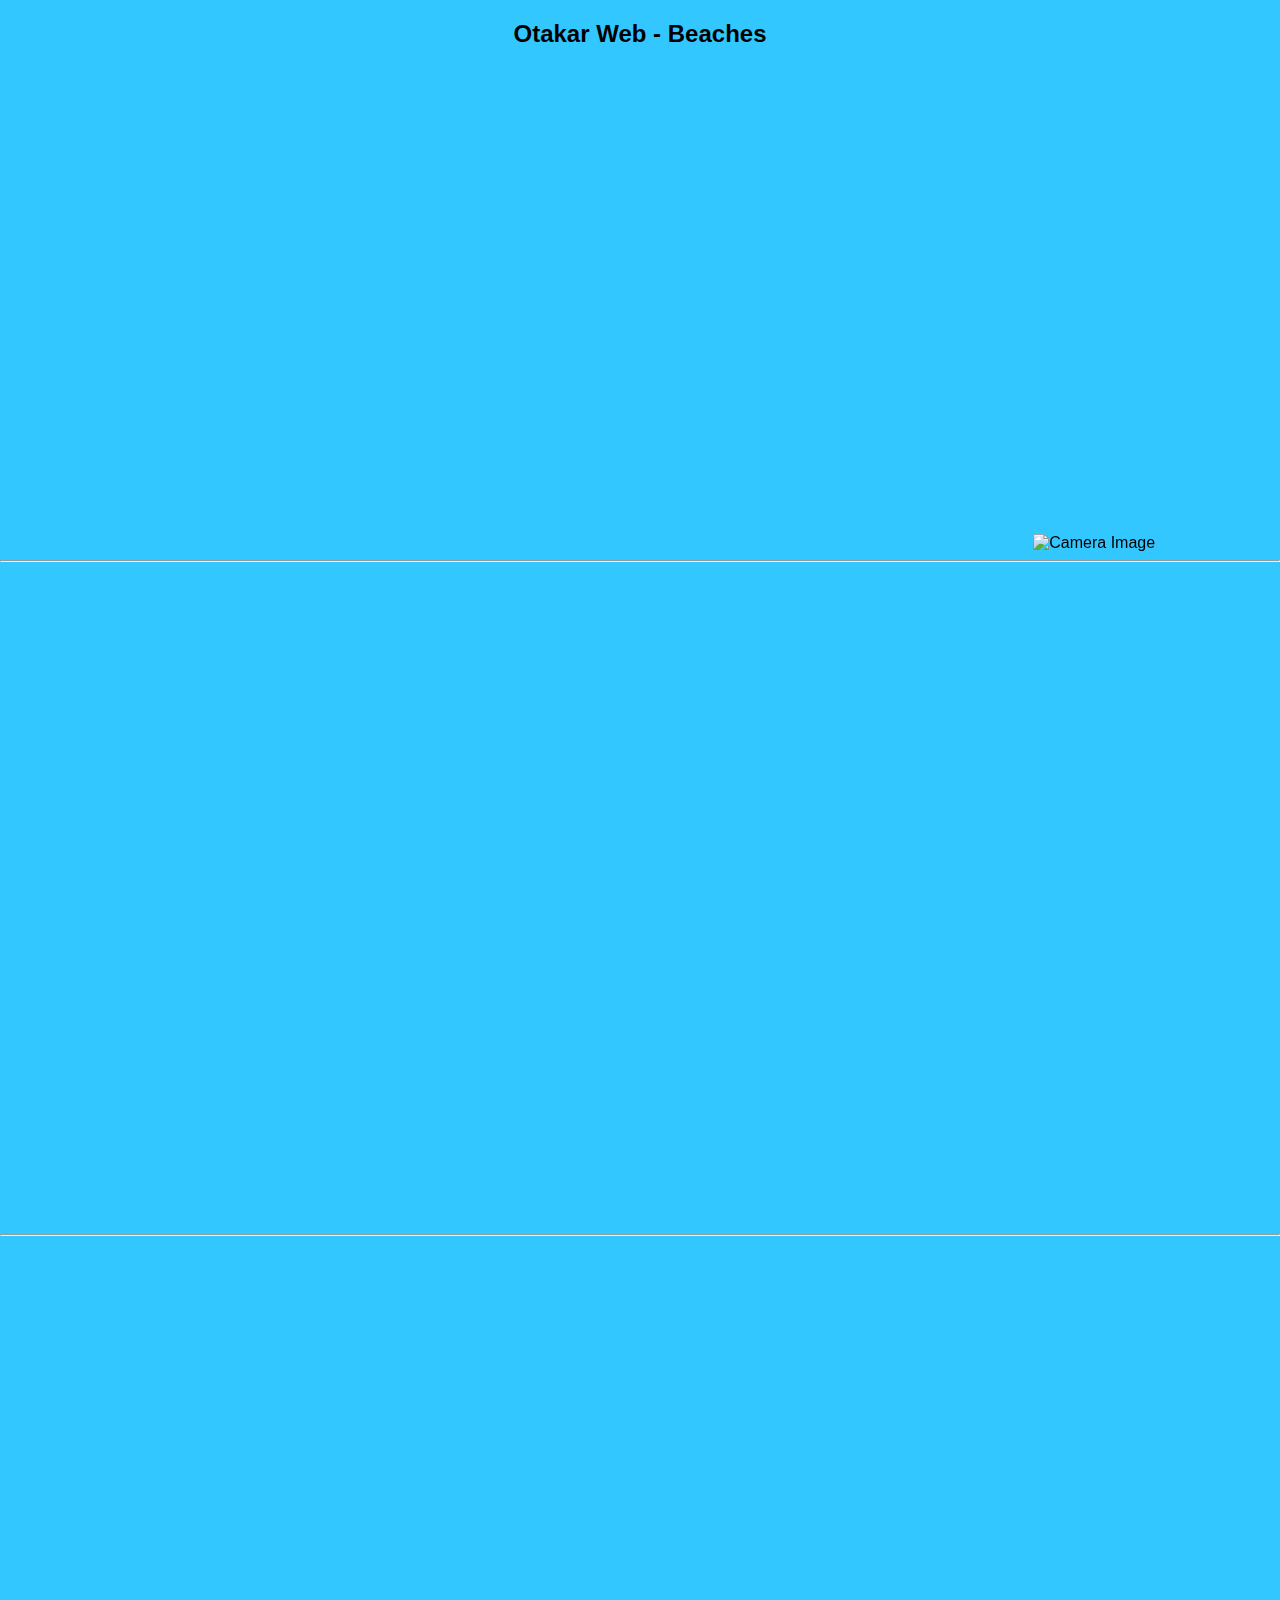
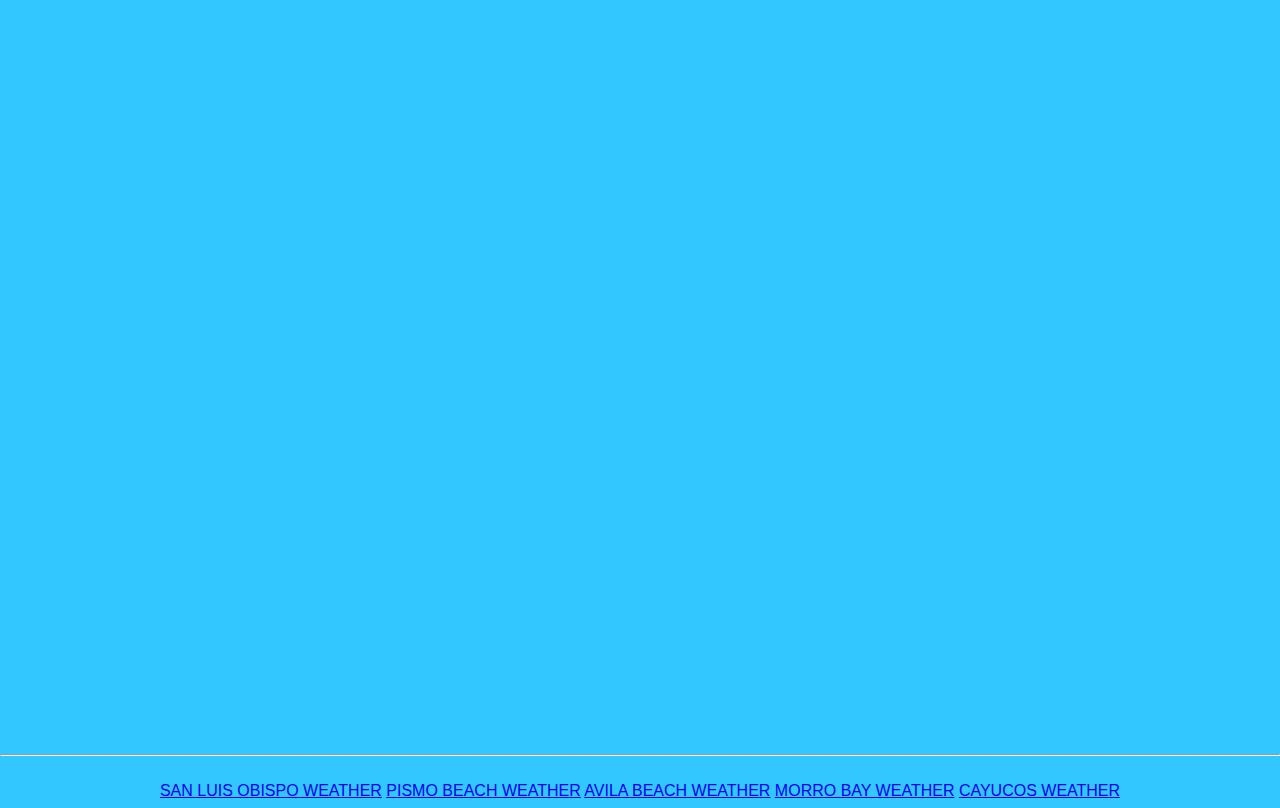
==== index.html @ acf7f8b9 "Update index.html" ====
<!DOCTYPE html>
<html>
<head>
<style>
body {background-color: #33C7FF; margin-left: auto; margin-right: auto; text-align:center; font-family: Tahoma, Geneva, sans-serif;}
h1   {color: black; text-align: center;}
p    {color: black; style: bold;}
</style>
</head>
<body>

<h2>Otakar Web - Beaches</h2>


<iframe width="904" height="480" src="https://embed.cdn-surfline.com/cam/58349f11e411dc743a5d52cf.html" frameborder="0" allow="autoplay; muted; encrypted-media; picture-in-picture" allowfullscreen></iframe>
<img src="http://71.93.60.122:4000/mjpg/video.mjpg?resolution=704x480" height="480" width="704" alt="Camera Image">
<br>
 <hr>
 <br>
 <iframe width="560" height="315" src="https://www.youtube-nocookie.com/embed/k--zJFObUjc?controls=0&autoplay=1" frameborder="0" allow="autoplay; muted; encrypted-media; picture-in-picture" allowfullscreen></iframe>
<iframe width="560" height="315" src="https://www.youtube-nocookie.com/embed/CFNxVVSH5cc?controls=0&autoplay=1" frameborder="0" allow="autoplay; muted; encrypted-media; picture-in-picture" allowfullscreen></iframe>
<iframe width="560" height="315" src="https://www.youtube-nocookie.com/embed/PHjb-u0VcWk?controls=0&autoplay=1" frameborder="0" allow="autoplay; muted; encrypted-media; picture-in-picture" allowfullscreen></iframe>
<br>
 <hr>
 <br>
<iframe width="1920" height="1080" src="https://www.youtube-nocookie.com/embed/wbFk3rJFkUI?controls=0&autoplay=1" frameborder="0" allow="autoplay; muted; encrypted-media; picture-in-picture" allowfullscreen></iframe>

 <br>
 <hr>
 <br>

<a class="weatherwidget-io" href="https://forecast7.com/en/35d28n120d66/san-luis-obispo/?unit=us" data-label_1="SAN LUIS OBISPO" data-label_2="WEATHER" data-theme="original" >SAN LUIS OBISPO WEATHER</a>
<script>
!function(d,s,id){var js,fjs=d.getElementsByTagName(s)[0];if(!d.getElementById(id)){js=d.createElement(s);js.id=id;js.src='https://weatherwidget.io/js/widget.min.js';fjs.parentNode.insertBefore(js,fjs);}}(document,'script','weatherwidget-io-js');
</script>

<a class="weatherwidget-io" href="https://forecast7.com/en/35d14n120d64/pismo-beach/?unit=us" data-label_1="PISMO BEACH" data-label_2="WEATHER" data-theme="original" >PISMO BEACH WEATHER</a>
<script>
!function(d,s,id){var js,fjs=d.getElementsByTagName(s)[0];if(!d.getElementById(id)){js=d.createElement(s);js.id=id;js.src='https://weatherwidget.io/js/widget.min.js';fjs.parentNode.insertBefore(js,fjs);}}(document,'script','weatherwidget-io-js');
</script>

<a class="weatherwidget-io" href="https://forecast7.com/en/35d18n120d73/avila-beach/?unit=us" data-label_1="AVILA BEACH" data-label_2="WEATHER" data-theme="original" >AVILA BEACH WEATHER</a>
<script>
!function(d,s,id){var js,fjs=d.getElementsByTagName(s)[0];if(!d.getElementById(id)){js=d.createElement(s);js.id=id;js.src='https://weatherwidget.io/js/widget.min.js';fjs.parentNode.insertBefore(js,fjs);}}(document,'script','weatherwidget-io-js');
</script>

<a class="weatherwidget-io" href="https://forecast7.com/en/35d37n120d85/morro-bay/?unit=us" data-label_1="MORRO BAY" data-label_2="WEATHER" data-theme="original" >MORRO BAY WEATHER</a>
<script>
!function(d,s,id){var js,fjs=d.getElementsByTagName(s)[0];if(!d.getElementById(id)){js=d.createElement(s);js.id=id;js.src='https://weatherwidget.io/js/widget.min.js';fjs.parentNode.insertBefore(js,fjs);}}(document,'script','weatherwidget-io-js');
</script>

<a class="weatherwidget-io" href="https://forecast7.com/en/35d44n120d89/cayucos/?unit=us" data-label_1="CAYUCOS" data-label_2="WEATHER" data-theme="original" >CAYUCOS WEATHER</a>
<script>
!function(d,s,id){var js,fjs=d.getElementsByTagName(s)[0];if(!d.getElementById(id)){js=d.createElement(s);js.id=id;js.src='https://weatherwidget.io/js/widget.min.js';fjs.parentNode.insertBefore(js,fjs);}}(document,'script','weatherwidget-io-js');
</script>
 
</body>
</html>
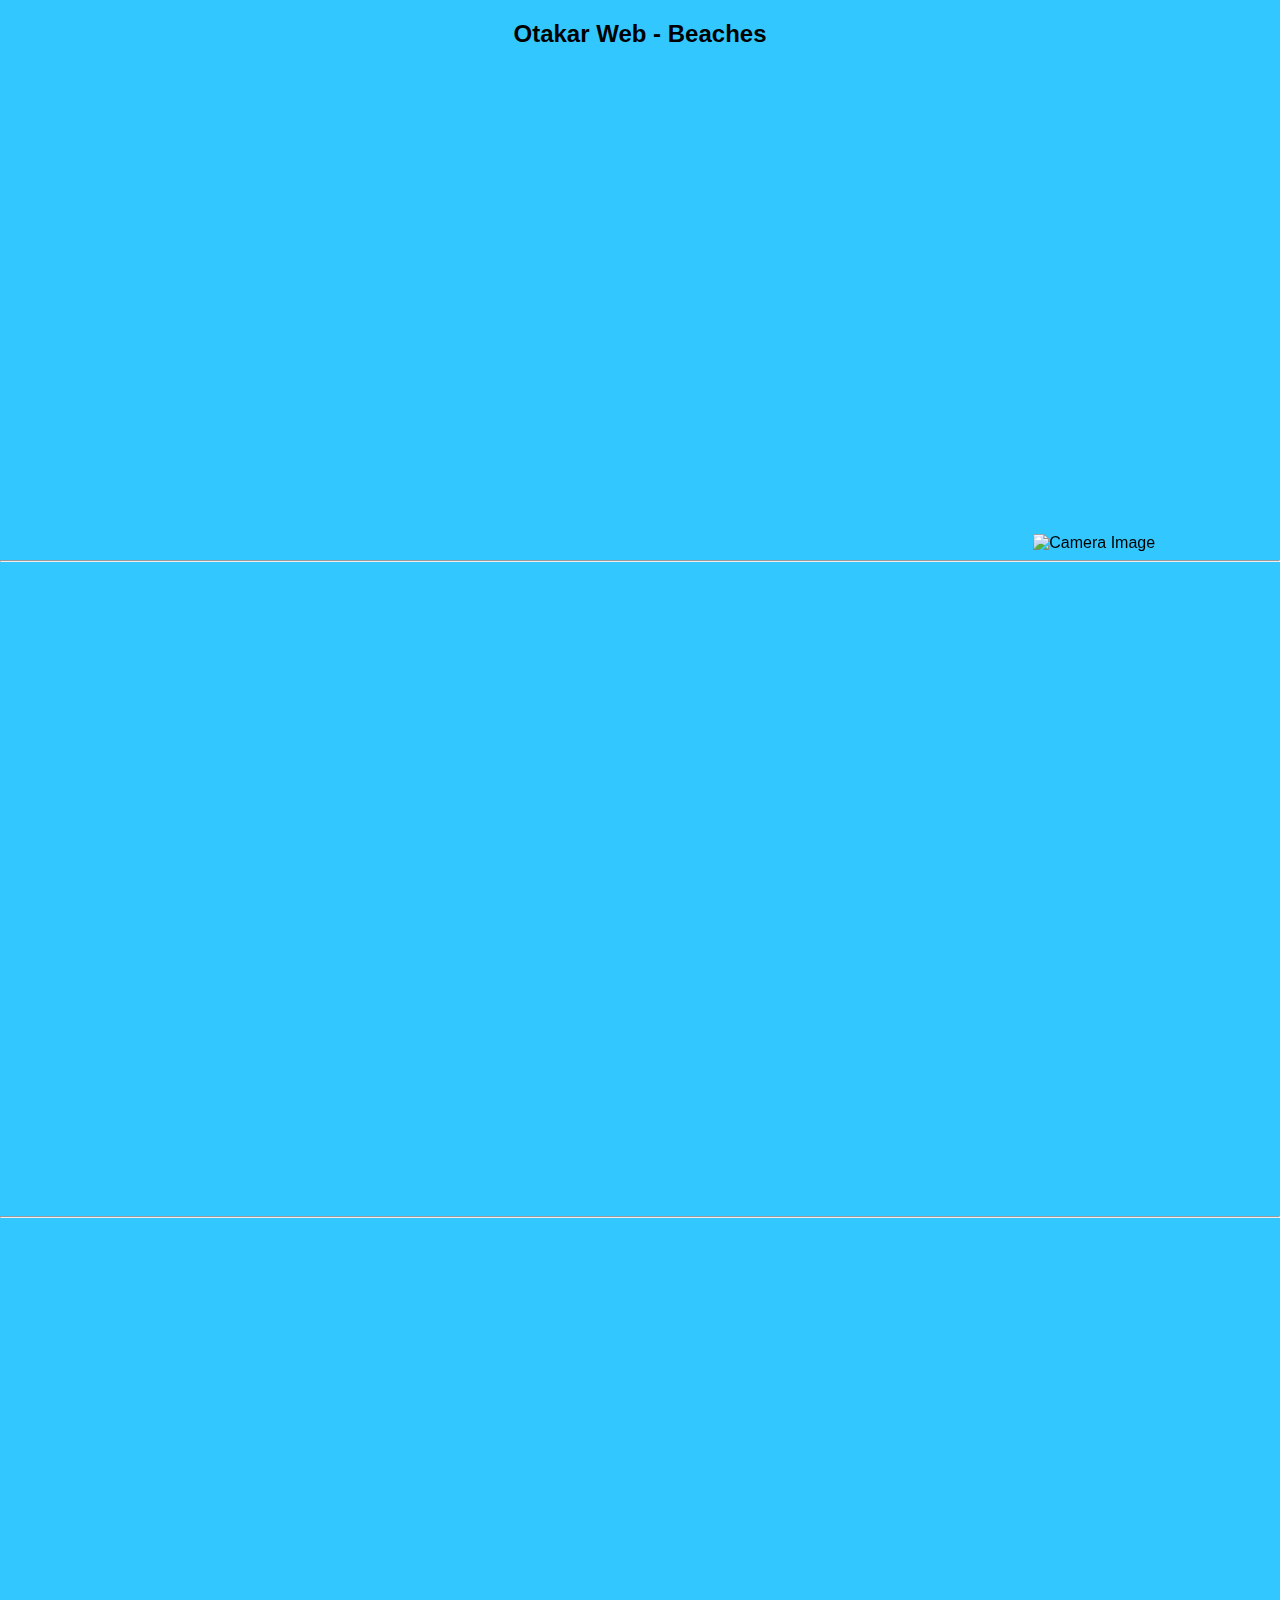
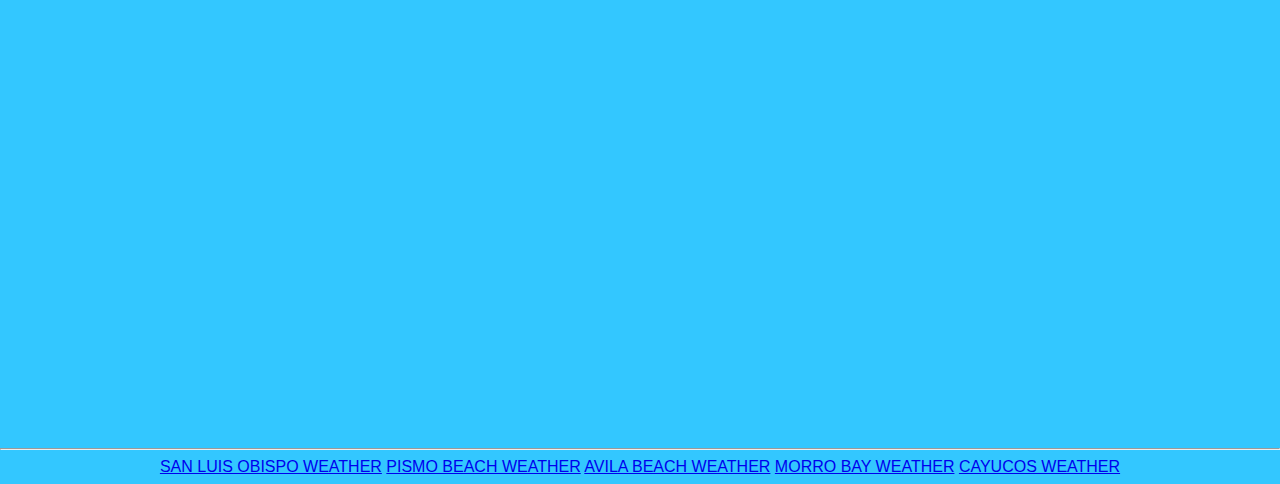
==== commit 989a6eda: "Update index.html" ====
--- a/index.html
+++ b/index.html
@@ -14,20 +14,13 @@
 
 <iframe width="904" height="480" src="https://embed.cdn-surfline.com/cam/58349f11e411dc743a5d52cf.html" frameborder="0" allow="autoplay; muted; encrypted-media; picture-in-picture" allowfullscreen></iframe>
 <img src="http://71.93.60.122:4000/mjpg/video.mjpg?resolution=704x480" height="480" width="704" alt="Camera Image">
-<br>
  <hr>
- <br>
  <iframe width="560" height="315" src="https://www.youtube-nocookie.com/embed/k--zJFObUjc?controls=0&autoplay=1" frameborder="0" allow="autoplay; muted; encrypted-media; picture-in-picture" allowfullscreen></iframe>
 <iframe width="560" height="315" src="https://www.youtube-nocookie.com/embed/CFNxVVSH5cc?controls=0&autoplay=1" frameborder="0" allow="autoplay; muted; encrypted-media; picture-in-picture" allowfullscreen></iframe>
 <iframe width="560" height="315" src="https://www.youtube-nocookie.com/embed/PHjb-u0VcWk?controls=0&autoplay=1" frameborder="0" allow="autoplay; muted; encrypted-media; picture-in-picture" allowfullscreen></iframe>
-<br>
  <hr>
- <br>
-<iframe width="1920" height="1080" src="https://www.youtube-nocookie.com/embed/wbFk3rJFkUI?controls=0&autoplay=1" frameborder="0" allow="autoplay; muted; encrypted-media; picture-in-picture" allowfullscreen></iframe>
-
- <br>
+<iframe width="1440" height="810" src="https://www.youtube-nocookie.com/embed/wbFk3rJFkUI?controls=0&autoplay=1" frameborder="0" allow="autoplay; muted; encrypted-media; picture-in-picture" allowfullscreen></iframe>
  <hr>
- <br>
 
 <a class="weatherwidget-io" href="https://forecast7.com/en/35d28n120d66/san-luis-obispo/?unit=us" data-label_1="SAN LUIS OBISPO" data-label_2="WEATHER" data-theme="original" >SAN LUIS OBISPO WEATHER</a>
 <script>
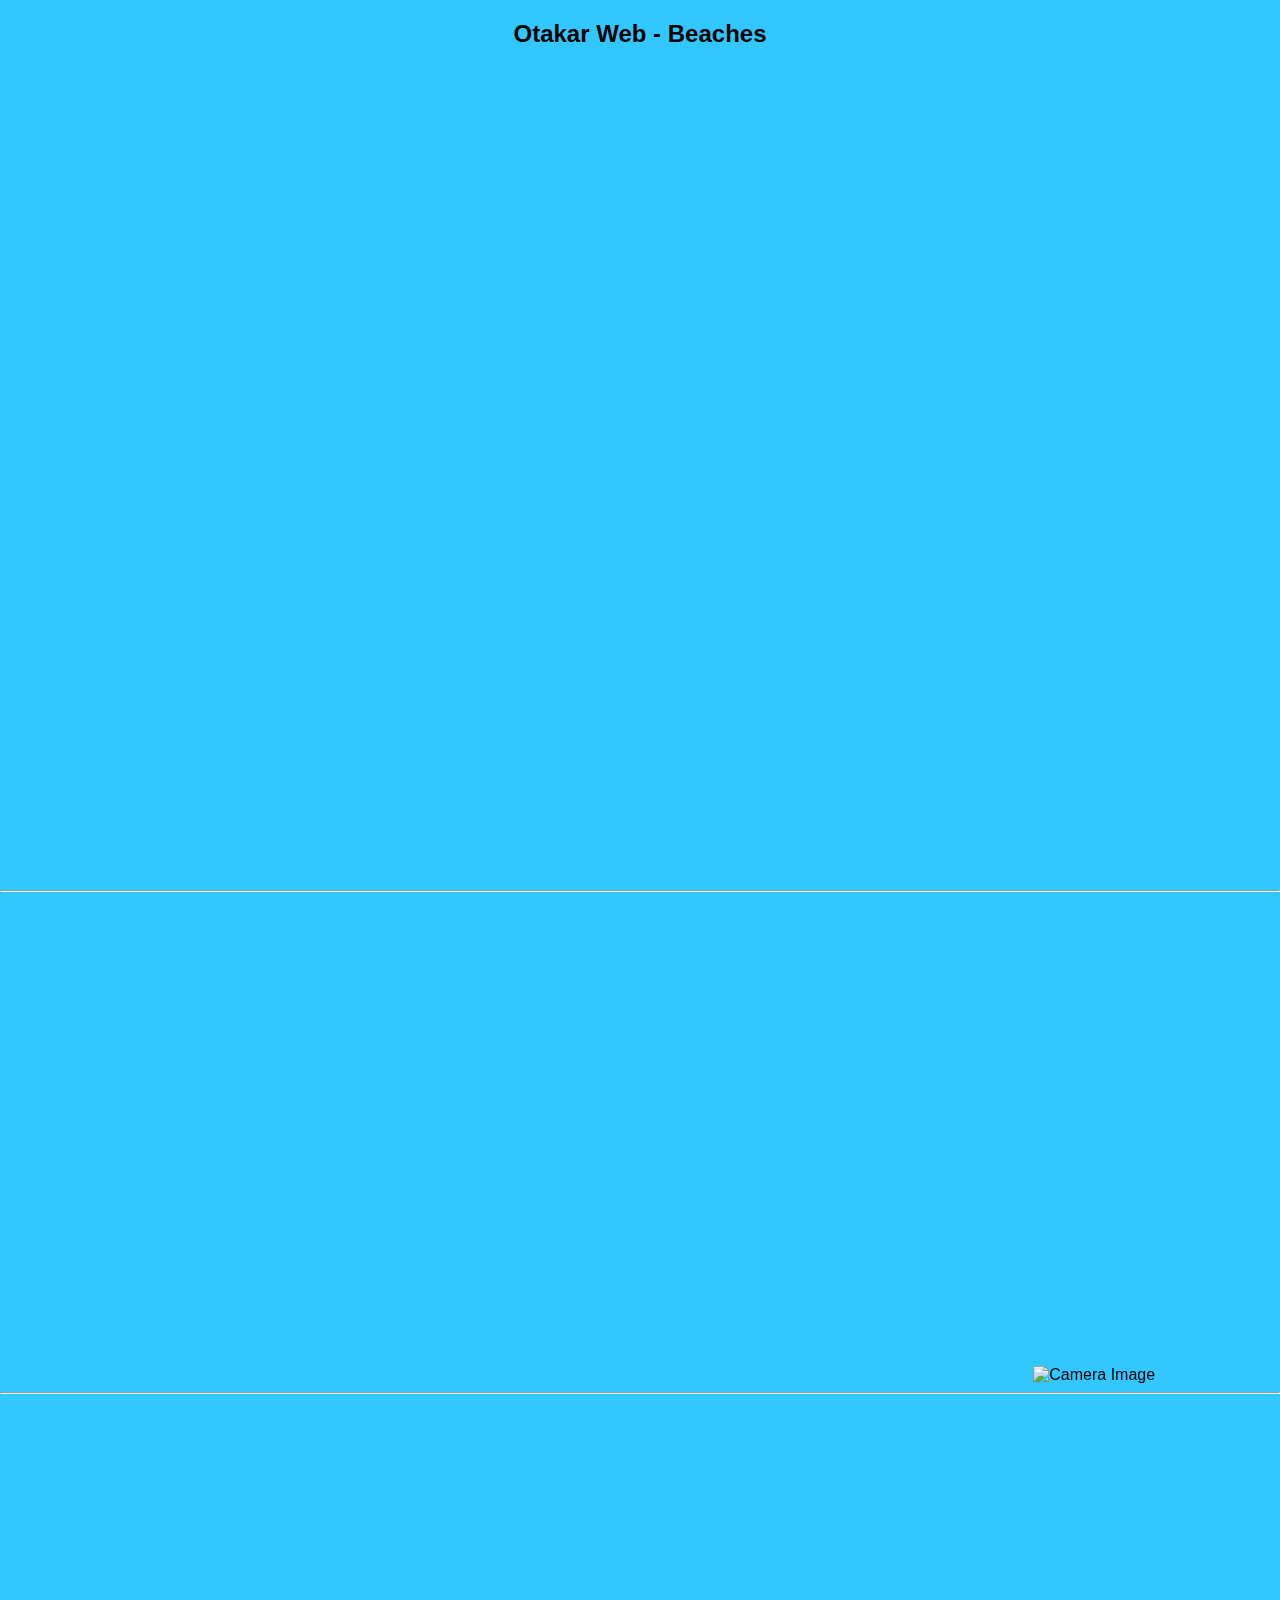
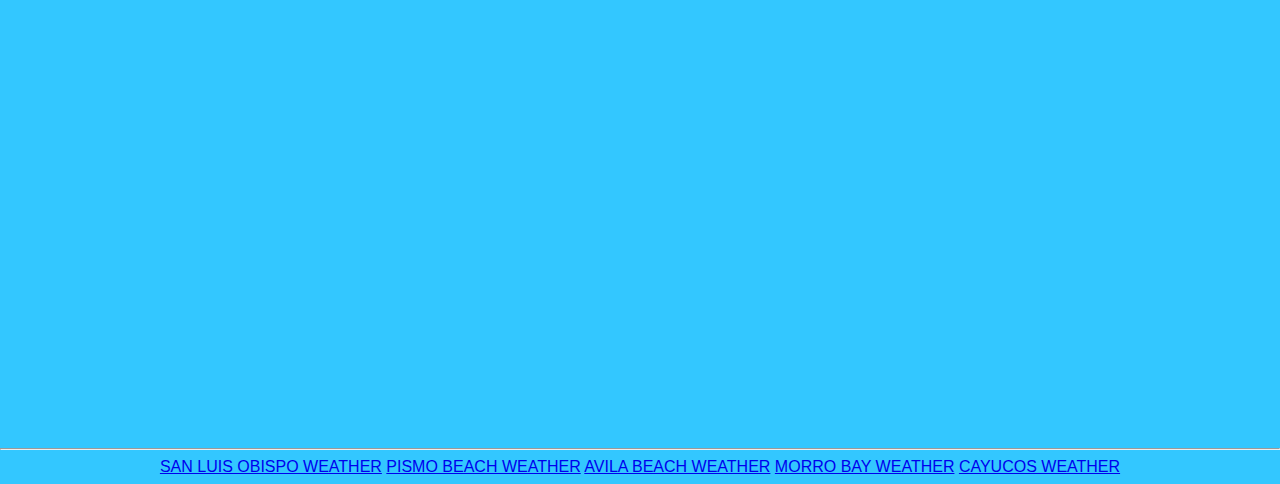
==== commit b04d7777: "Update index.html" ====
--- a/index.html
+++ b/index.html
@@ -11,15 +11,19 @@
 
 <h2>Otakar Web - Beaches</h2>
 
-
+<iframe width="1440" height="810" src="https://www.youtube-nocookie.com/embed/wbFk3rJFkUI?controls=0&autoplay=1" frameborder="0" allow="autoplay; muted; encrypted-media; picture-in-picture" allowfullscreen></iframe>
+ 
+ <hr>
+ 
 <iframe width="904" height="480" src="https://embed.cdn-surfline.com/cam/58349f11e411dc743a5d52cf.html" frameborder="0" allow="autoplay; muted; encrypted-media; picture-in-picture" allowfullscreen></iframe>
 <img src="http://71.93.60.122:4000/mjpg/video.mjpg?resolution=704x480" height="480" width="704" alt="Camera Image">
+ 
  <hr>
+ 
  <iframe width="560" height="315" src="https://www.youtube-nocookie.com/embed/k--zJFObUjc?controls=0&autoplay=1" frameborder="0" allow="autoplay; muted; encrypted-media; picture-in-picture" allowfullscreen></iframe>
 <iframe width="560" height="315" src="https://www.youtube-nocookie.com/embed/CFNxVVSH5cc?controls=0&autoplay=1" frameborder="0" allow="autoplay; muted; encrypted-media; picture-in-picture" allowfullscreen></iframe>
 <iframe width="560" height="315" src="https://www.youtube-nocookie.com/embed/PHjb-u0VcWk?controls=0&autoplay=1" frameborder="0" allow="autoplay; muted; encrypted-media; picture-in-picture" allowfullscreen></iframe>
- <hr>
-<iframe width="1440" height="810" src="https://www.youtube-nocookie.com/embed/wbFk3rJFkUI?controls=0&autoplay=1" frameborder="0" allow="autoplay; muted; encrypted-media; picture-in-picture" allowfullscreen></iframe>
+ 
  <hr>
 
 <a class="weatherwidget-io" href="https://forecast7.com/en/35d28n120d66/san-luis-obispo/?unit=us" data-label_1="SAN LUIS OBISPO" data-label_2="WEATHER" data-theme="original" >SAN LUIS OBISPO WEATHER</a>
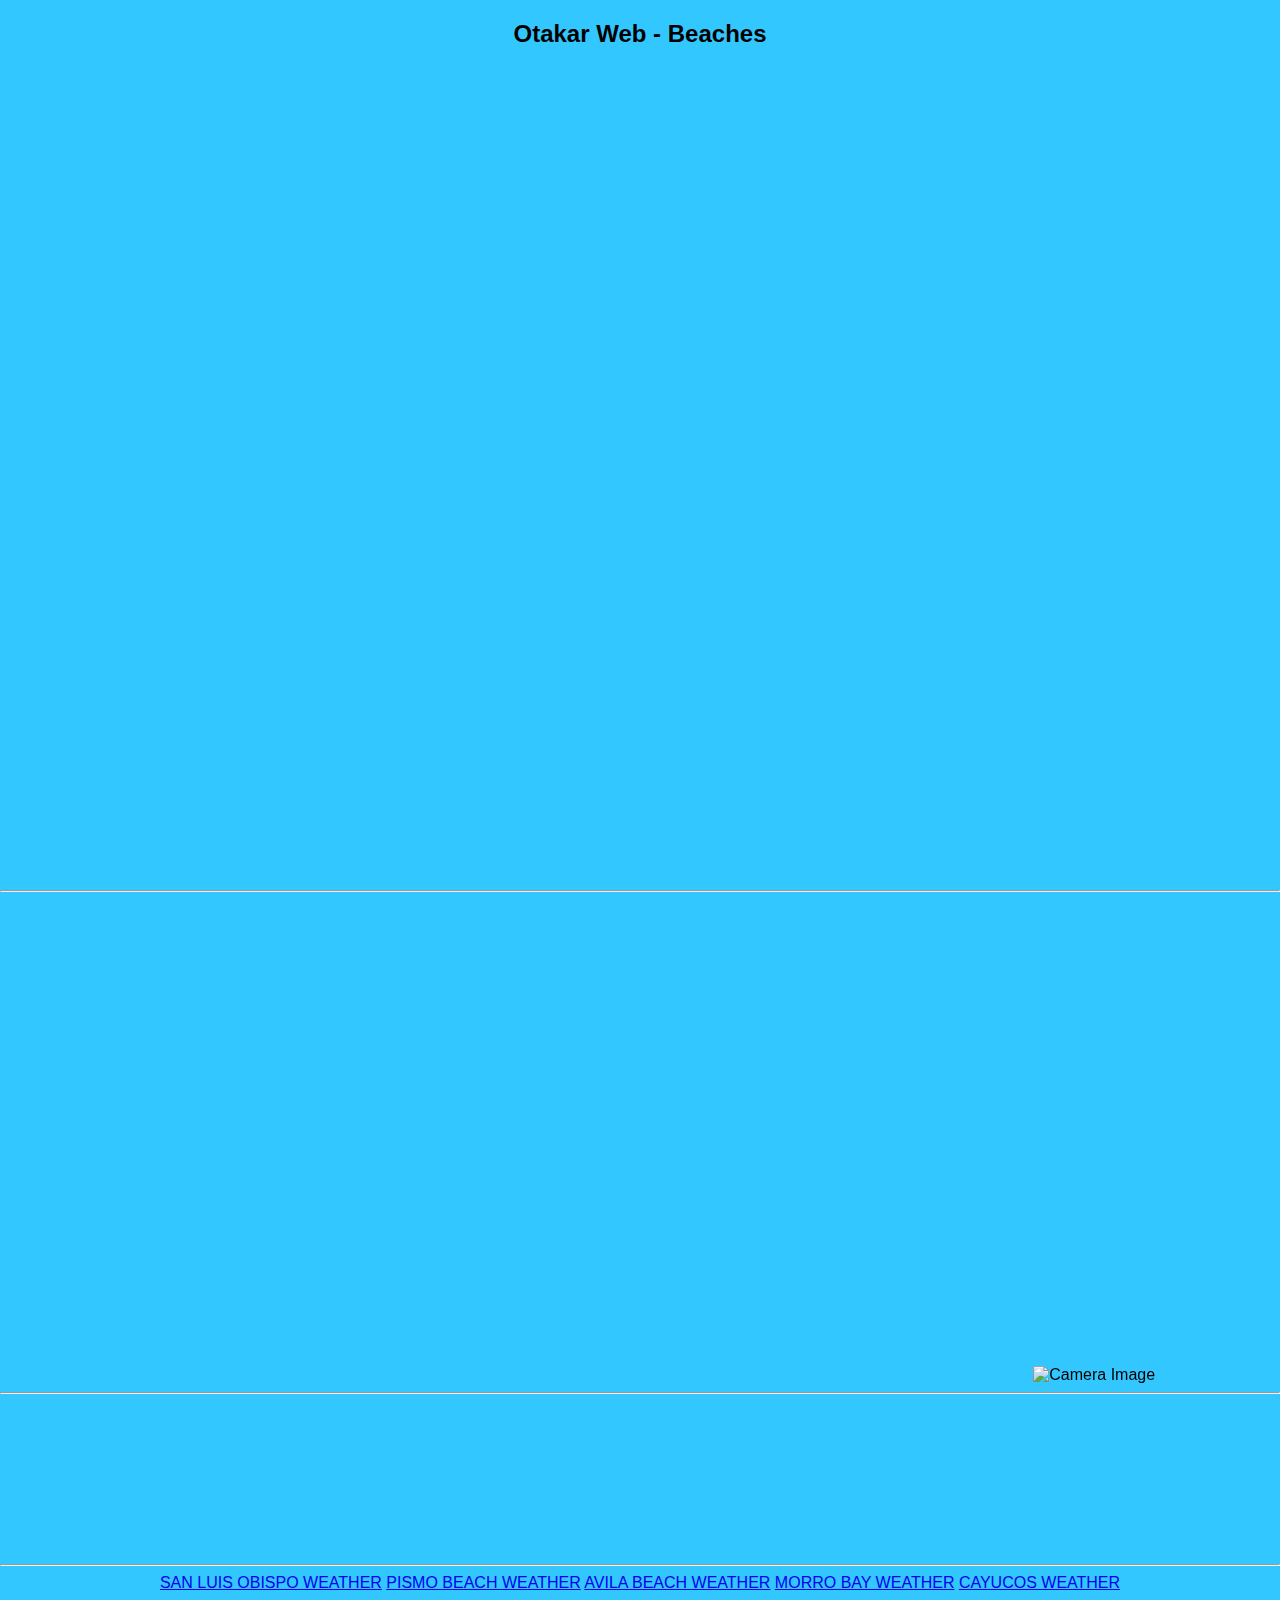
==== commit 395664a8: "Update index.html" ====
--- a/index.html
+++ b/index.html
@@ -20,9 +20,9 @@
  
  <hr>
  
- <iframe width="560" height="315" src="https://www.youtube-nocookie.com/embed/k--zJFObUjc?controls=0&autoplay=1" frameborder="0" allow="autoplay; muted; encrypted-media; picture-in-picture" allowfullscreen></iframe>
-<iframe width="560" height="315" src="https://www.youtube-nocookie.com/embed/CFNxVVSH5cc?controls=0&autoplay=1" frameborder="0" allow="autoplay; muted; encrypted-media; picture-in-picture" allowfullscreen></iframe>
-<iframe width="560" height="315" src="https://www.youtube-nocookie.com/embed/PHjb-u0VcWk?controls=0&autoplay=1" frameborder="0" allow="autoplay; muted; encrypted-media; picture-in-picture" allowfullscreen></iframe>
+ <iframe width="30%" src="https://www.youtube-nocookie.com/embed/k--zJFObUjc?controls=0&autoplay=1" frameborder="0" allow="autoplay; muted; encrypted-media; picture-in-picture" allowfullscreen></iframe>
+<iframe width="30%" src="https://www.youtube-nocookie.com/embed/CFNxVVSH5cc?controls=0&autoplay=1" frameborder="0" allow="autoplay; muted; encrypted-media; picture-in-picture" allowfullscreen></iframe>
+<iframe width="30%" src="https://www.youtube-nocookie.com/embed/PHjb-u0VcWk?controls=0&autoplay=1" frameborder="0" allow="autoplay; muted; encrypted-media; picture-in-picture" allowfullscreen></iframe>
  
  <hr>
 
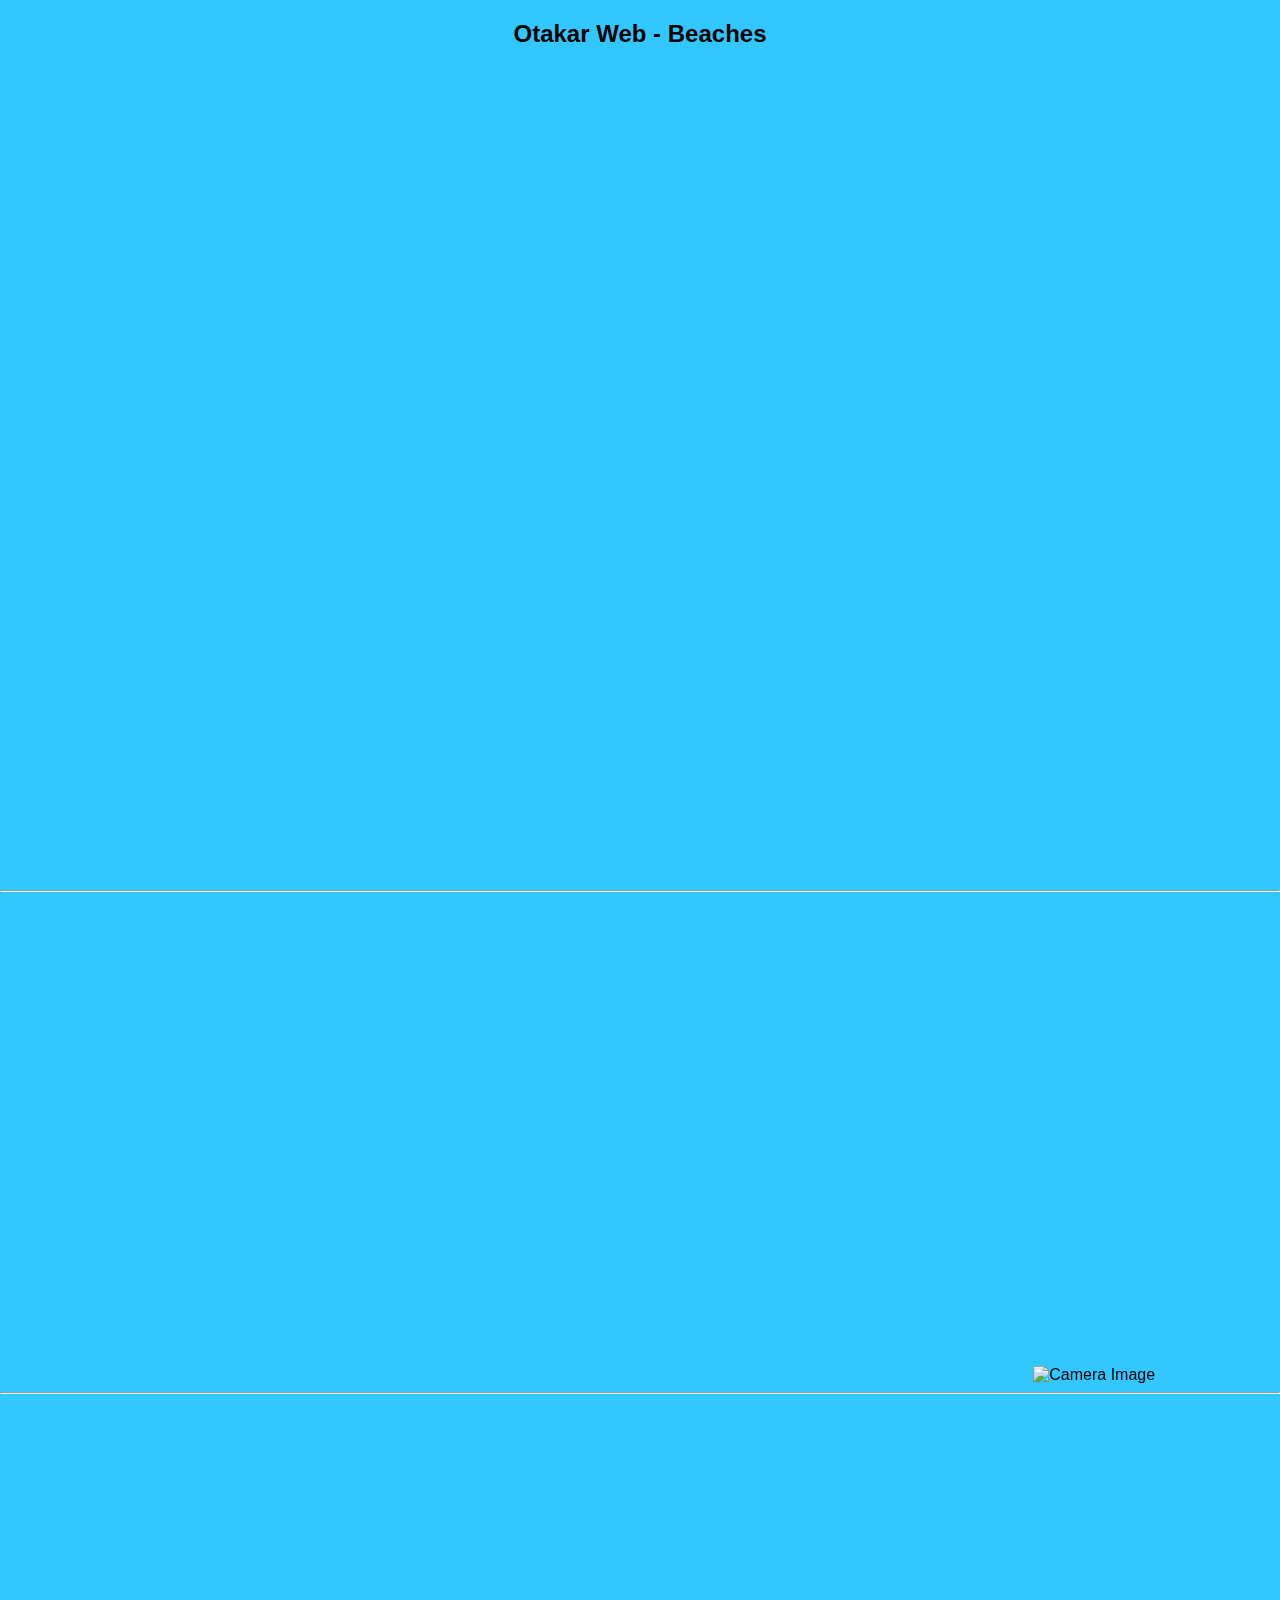
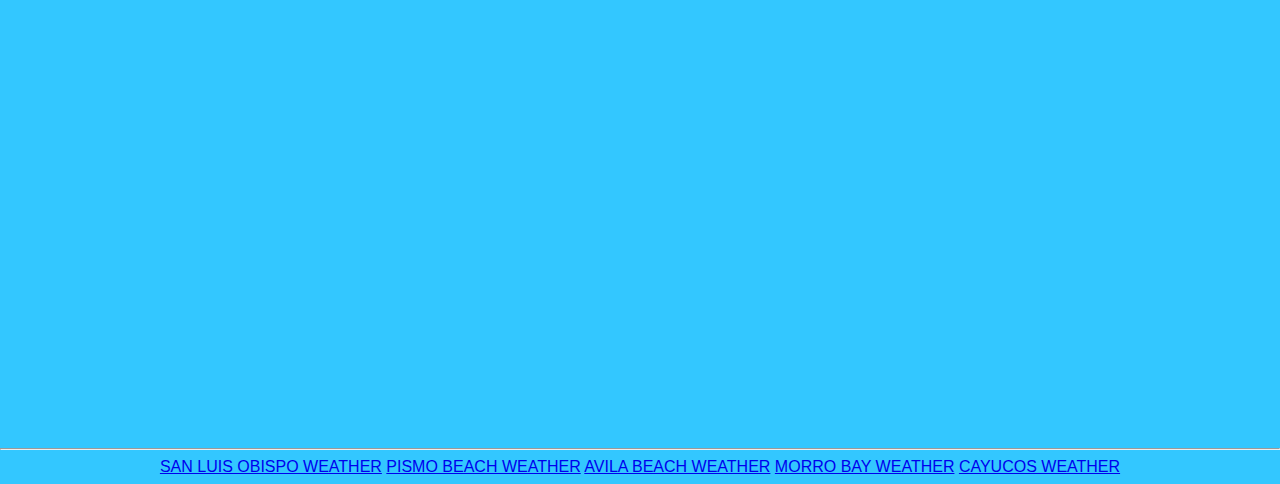
==== commit 1a8056be: "Update index.html" ====
--- a/index.html
+++ b/index.html
@@ -20,9 +20,9 @@
  
  <hr>
  
- <iframe width="30%" src="https://www.youtube-nocookie.com/embed/k--zJFObUjc?controls=0&autoplay=1" frameborder="0" allow="autoplay; muted; encrypted-media; picture-in-picture" allowfullscreen></iframe>
-<iframe width="30%" src="https://www.youtube-nocookie.com/embed/CFNxVVSH5cc?controls=0&autoplay=1" frameborder="0" allow="autoplay; muted; encrypted-media; picture-in-picture" allowfullscreen></iframe>
-<iframe width="30%" src="https://www.youtube-nocookie.com/embed/PHjb-u0VcWk?controls=0&autoplay=1" frameborder="0" allow="autoplay; muted; encrypted-media; picture-in-picture" allowfullscreen></iframe>
+ <iframe width="560" height="315" src="https://www.youtube-nocookie.com/embed/k--zJFObUjc?controls=0&autoplay=1" frameborder="0" allow="autoplay; muted; encrypted-media; picture-in-picture" allowfullscreen></iframe>
+<iframe width="560" height="315" src="https://www.youtube-nocookie.com/embed/CFNxVVSH5cc?controls=0&autoplay=1" frameborder="0" allow="autoplay; muted; encrypted-media; picture-in-picture" allowfullscreen></iframe>
+<iframe width="560" height="315" src="https://www.youtube-nocookie.com/embed/PHjb-u0VcWk?controls=0&autoplay=1" frameborder="0" allow="autoplay; muted; encrypted-media; picture-in-picture" allowfullscreen></iframe>
  
  <hr>
 
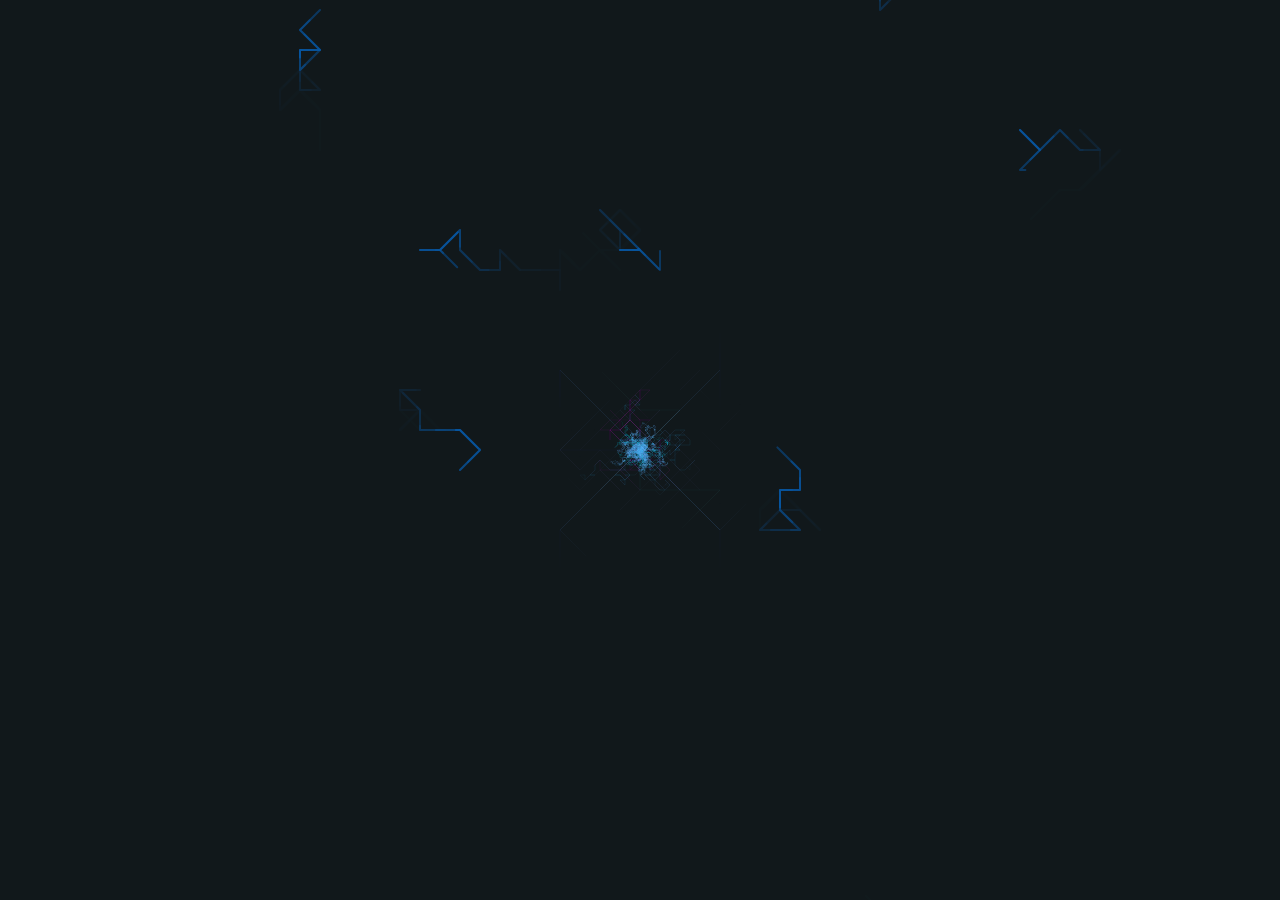
==== commit 5529a707: "new home" ====
--- a/index.html
+++ b/index.html
@@ -1,55 +1,19 @@
 <!DOCTYPE html>
-<html>
+<html lang="en" >
 <head>
-<style>
-body {background-color: #33C7FF; margin-left: auto; margin-right: auto; text-align:center; font-family: Tahoma, Geneva, sans-serif;}
-h1   {color: black; text-align: center;}
-p    {color: black; style: bold;}
-</style>
+  <meta charset="UTF-8">
+  <title>CodePen - Fusion Glitch</title>
+  <meta name="viewport" content="width=device-width, initial-scale=1">
+<link href="https://fonts.googleapis.com/css2?family=Roboto:wght@100&display=swap" rel="stylesheet">
+<link rel="stylesheet" href="./style.css">
+
 </head>
 <body>
+<!-- partial:index.partial.html -->
+<canvas id="lines"></canvas>
+  <h1>The Fus<span class="last">e</span></h1>
+<!-- partial -->
+  <script  src="./script.js"></script>
 
-<h2>Otakar Web - Beaches</h2>
-
-<iframe width="1440" height="810" src="https://www.youtube-nocookie.com/embed/wbFk3rJFkUI?controls=0&autoplay=1" frameborder="0" allow="autoplay; muted; encrypted-media; picture-in-picture" allowfullscreen></iframe>
- 
- <hr>
- 
-<iframe width="904" height="480" src="https://embed.cdn-surfline.com/cam/58349f11e411dc743a5d52cf.html" frameborder="0" allow="autoplay; muted; encrypted-media; picture-in-picture" allowfullscreen></iframe>
-<img src="http://71.93.60.122:4000/mjpg/video.mjpg?resolution=704x480" height="480" width="704" alt="Camera Image">
- 
- <hr>
- 
- <iframe width="560" height="315" src="https://www.youtube-nocookie.com/embed/k--zJFObUjc?controls=0&autoplay=1" frameborder="0" allow="autoplay; muted; encrypted-media; picture-in-picture" allowfullscreen></iframe>
-<iframe width="560" height="315" src="https://www.youtube-nocookie.com/embed/CFNxVVSH5cc?controls=0&autoplay=1" frameborder="0" allow="autoplay; muted; encrypted-media; picture-in-picture" allowfullscreen></iframe>
-<iframe width="560" height="315" src="https://www.youtube-nocookie.com/embed/PHjb-u0VcWk?controls=0&autoplay=1" frameborder="0" allow="autoplay; muted; encrypted-media; picture-in-picture" allowfullscreen></iframe>
- 
- <hr>
-
-<a class="weatherwidget-io" href="https://forecast7.com/en/35d28n120d66/san-luis-obispo/?unit=us" data-label_1="SAN LUIS OBISPO" data-label_2="WEATHER" data-theme="original" >SAN LUIS OBISPO WEATHER</a>
-<script>
-!function(d,s,id){var js,fjs=d.getElementsByTagName(s)[0];if(!d.getElementById(id)){js=d.createElement(s);js.id=id;js.src='https://weatherwidget.io/js/widget.min.js';fjs.parentNode.insertBefore(js,fjs);}}(document,'script','weatherwidget-io-js');
-</script>
-
-<a class="weatherwidget-io" href="https://forecast7.com/en/35d14n120d64/pismo-beach/?unit=us" data-label_1="PISMO BEACH" data-label_2="WEATHER" data-theme="original" >PISMO BEACH WEATHER</a>
-<script>
-!function(d,s,id){var js,fjs=d.getElementsByTagName(s)[0];if(!d.getElementById(id)){js=d.createElement(s);js.id=id;js.src='https://weatherwidget.io/js/widget.min.js';fjs.parentNode.insertBefore(js,fjs);}}(document,'script','weatherwidget-io-js');
-</script>
-
-<a class="weatherwidget-io" href="https://forecast7.com/en/35d18n120d73/avila-beach/?unit=us" data-label_1="AVILA BEACH" data-label_2="WEATHER" data-theme="original" >AVILA BEACH WEATHER</a>
-<script>
-!function(d,s,id){var js,fjs=d.getElementsByTagName(s)[0];if(!d.getElementById(id)){js=d.createElement(s);js.id=id;js.src='https://weatherwidget.io/js/widget.min.js';fjs.parentNode.insertBefore(js,fjs);}}(document,'script','weatherwidget-io-js');
-</script>
-
-<a class="weatherwidget-io" href="https://forecast7.com/en/35d37n120d85/morro-bay/?unit=us" data-label_1="MORRO BAY" data-label_2="WEATHER" data-theme="original" >MORRO BAY WEATHER</a>
-<script>
-!function(d,s,id){var js,fjs=d.getElementsByTagName(s)[0];if(!d.getElementById(id)){js=d.createElement(s);js.id=id;js.src='https://weatherwidget.io/js/widget.min.js';fjs.parentNode.insertBefore(js,fjs);}}(document,'script','weatherwidget-io-js');
-</script>
-
-<a class="weatherwidget-io" href="https://forecast7.com/en/35d44n120d89/cayucos/?unit=us" data-label_1="CAYUCOS" data-label_2="WEATHER" data-theme="original" >CAYUCOS WEATHER</a>
-<script>
-!function(d,s,id){var js,fjs=d.getElementsByTagName(s)[0];if(!d.getElementById(id)){js=d.createElement(s);js.id=id;js.src='https://weatherwidget.io/js/widget.min.js';fjs.parentNode.insertBefore(js,fjs);}}(document,'script','weatherwidget-io-js');
-</script>
- 
 </body>
 </html>
--- a/style.css
+++ b/style.css
@@ -0,0 +1,45 @@
+* {
+  padding: 0;
+  margin: 0;
+  box-sizing: border-box;
+  font-family: "Roboto";
+  font-weight: 100;
+}
+
+body {
+  font-size: 18px;
+  color: hsla(210deg, 100%, 100%, 1);
+  width: 100vw;
+  height: 100vh;
+  display: flex;
+  justify-content: center;
+  align-items: center;
+}
+
+h1 {
+  text-transform: uppercase;
+  letter-spacing: 1.5em;
+  font-size: clamp(1em, 5vw, 4em);
+  animation: breath 10000ms ease-in-out infinite alternate;
+}
+h1 > .last {
+  letter-spacing: 0;
+}
+
+@keyframes breath {
+  0% {
+    transform: scale(1);
+  }
+  100% {
+    transform: scale(1.1);
+  }
+}
+
+canvas {
+  position: absolute;
+  top: 0;
+  left: 0;
+  margin: 0;
+  padding: 0;
+  background-color: hsla(240deg, 20%, 20%, 1);
+}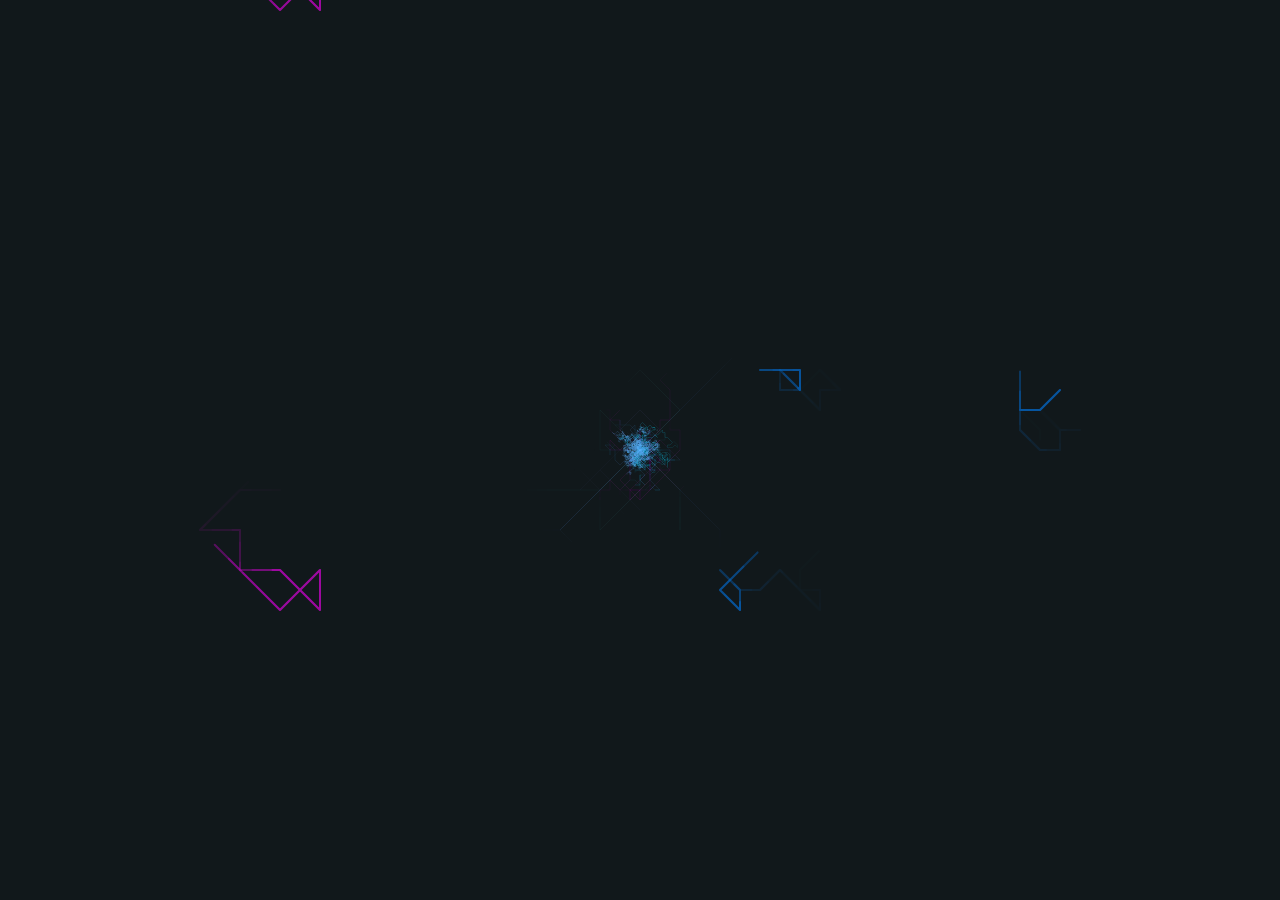
==== commit 449027b6: "new haha" ====
--- a/index.html
+++ b/index.html
@@ -2,7 +2,7 @@
 <html lang="en" >
 <head>
   <meta charset="UTF-8">
-  <title>CodePen - Fusion Glitch</title>
+  <title>Otakar Andrysek</title>
   <meta name="viewport" content="width=device-width, initial-scale=1">
 <link href="https://fonts.googleapis.com/css2?family=Roboto:wght@100&display=swap" rel="stylesheet">
 <link rel="stylesheet" href="./style.css">
@@ -11,7 +11,7 @@
 <body>
 <!-- partial:index.partial.html -->
 <canvas id="lines"></canvas>
-  <h1>The Fus<span class="last">e</span></h1>
+  <h1><span class="last">Otakar Andrysek</span></h1>
 <!-- partial -->
   <script  src="./script.js"></script>
 
